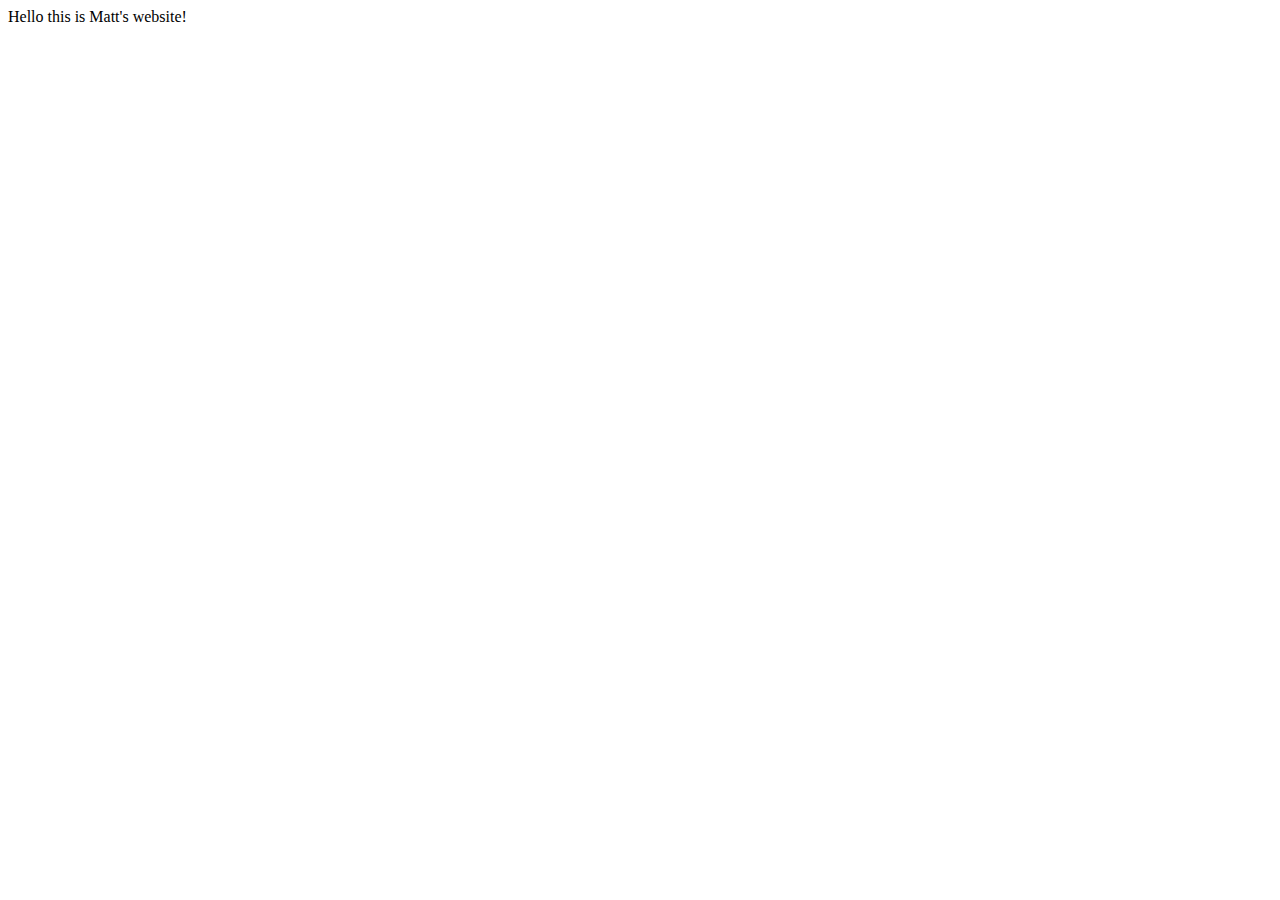
==== index.html @ 72c1d373 "added matts html page" ====
<!DOCTYPE html>
<html lang="en">
<head>
  <meta charset="UTF-8">
  <meta name="viewport" content="width=device-width, initial-scale=1.0">
  <meta http-equiv="X-UA-Compatible" content="ie=edge">
  <title>Matts webpage</title>
</head>
<body>
  <div>Hello this is Matt's website!</div>
</body>
</html>
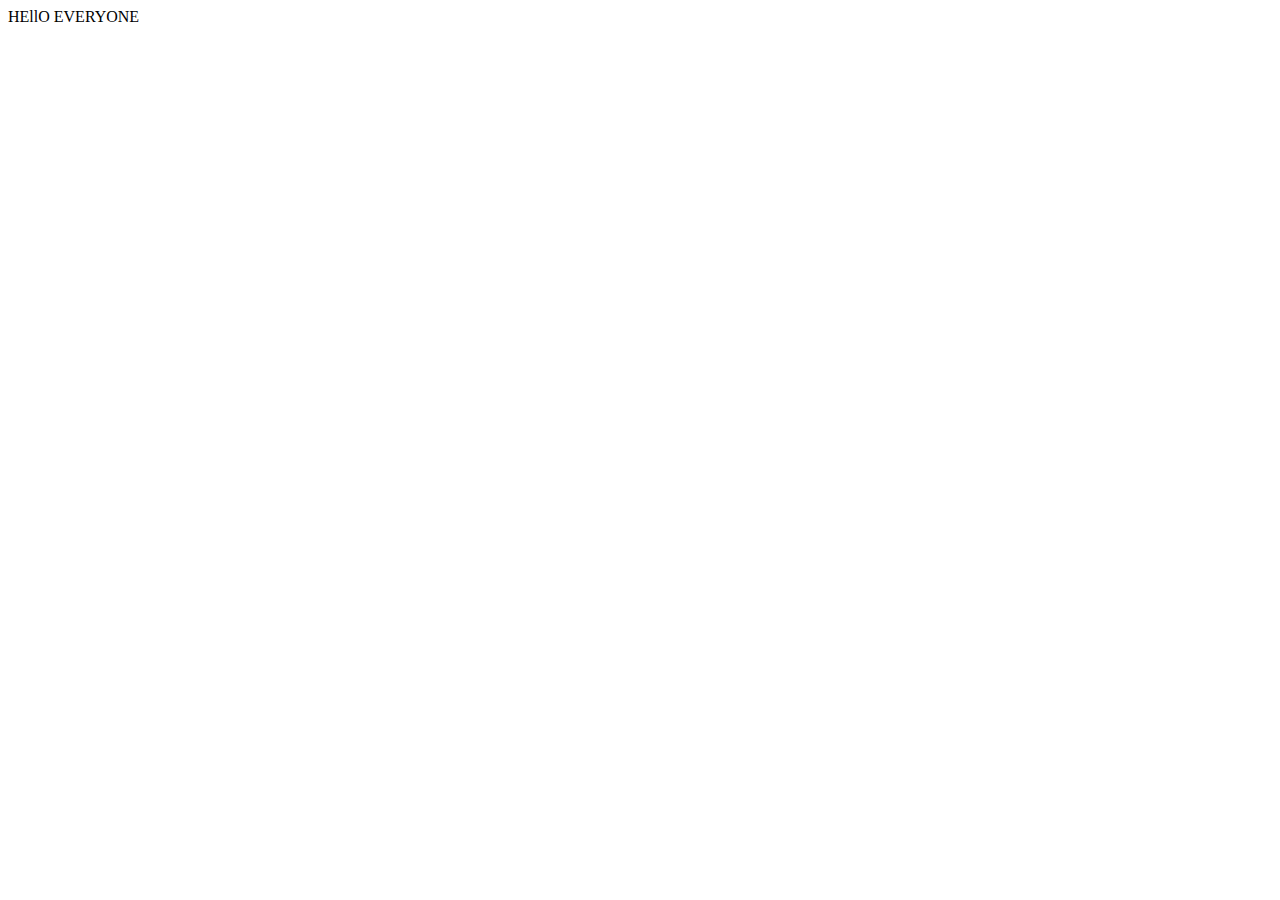
==== commit 84a43450: "added stuff back" ====
--- a/index.html
+++ b/index.html
@@ -1,12 +1,14 @@
 <!DOCTYPE html>
-<html lang="en">
+<html>
 <head>
-  <meta charset="UTF-8">
-  <meta name="viewport" content="width=device-width, initial-scale=1.0">
-  <meta http-equiv="X-UA-Compatible" content="ie=edge">
-  <title>Matts webpage</title>
+    <meta charset="utf-8">
+    <meta http-equiv="X-UA-Compatible" content="IE=edge">
+    <title>Stanley Site</title>
+    <meta name="viewport" content="width=device-width, initial-scale=1">
+    <link rel="stylesheet" type="text/css" media="screen" href="main.css">
+    <script src="main.js"></script>
 </head>
 <body>
-  <div>Hello this is Matt's website!</div>
+    <div>HEllO EVERYONE</div>
 </body>
 </html>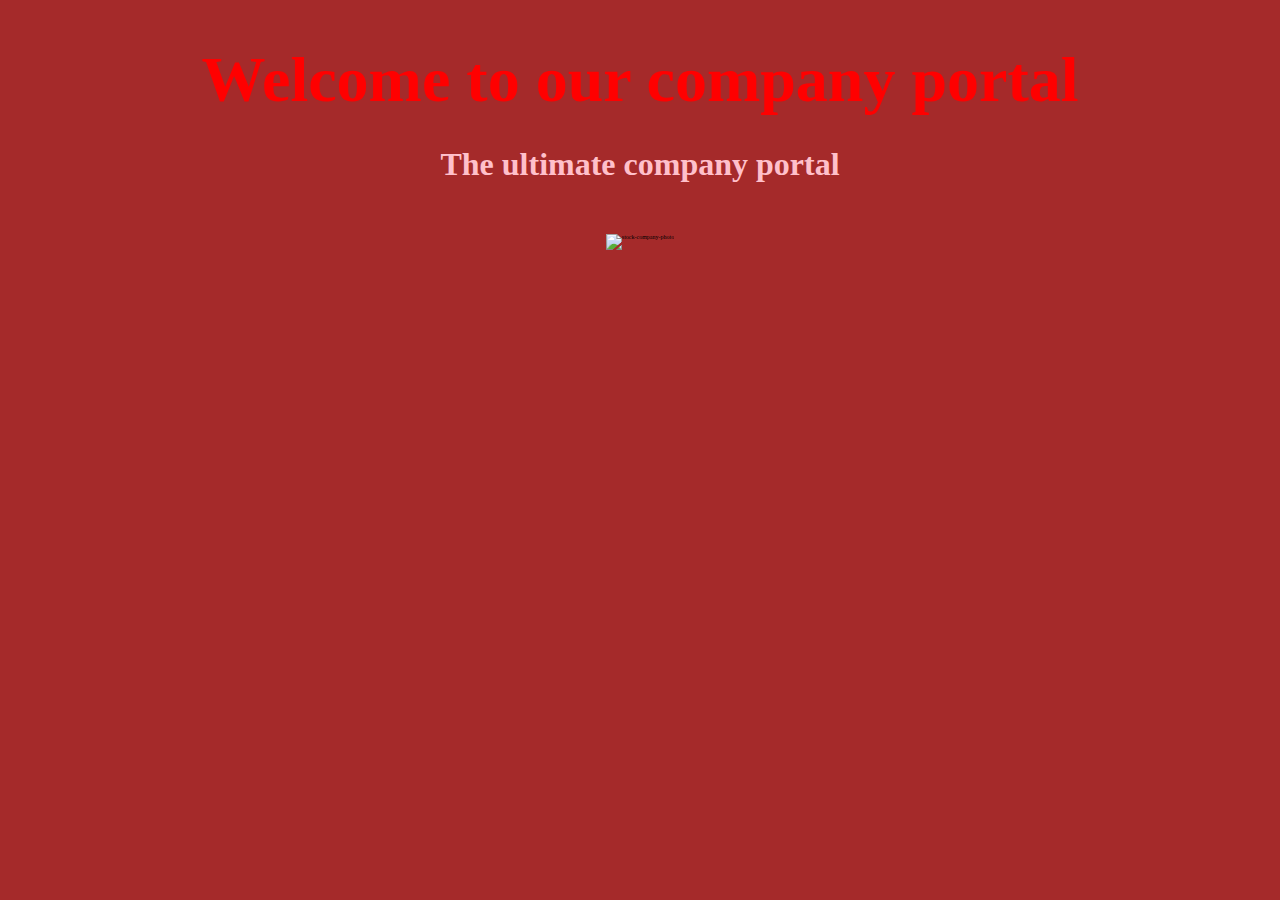
==== commit 99411dd1: "added html page elements, css to main.css" ====
--- a/index.html
+++ b/index.html
@@ -5,10 +5,13 @@
     <meta http-equiv="X-UA-Compatible" content="IE=edge">
     <title>Stanley Site</title>
     <meta name="viewport" content="width=device-width, initial-scale=1">
-    <link rel="stylesheet" type="text/css" media="screen" href="main.css">
-    <script src="main.js"></script>
+    <link rel="stylesheet" type="text/css" href="./assets/css/main.css">
 </head>
 <body>
-    <div>HEllO EVERYONE</div>
+    <h1 id="title">Welcome to our company portal<br/>
+        <span id="title-sub">The ultimate company portal</span>
+    </h1>
+    <img id="stock-photo" src="https://images.unsplash.com/photo-1531973576160-7125cd663d86?ixlib=rb-1.2.1&ixid=eyJhcHBfaWQiOjEyMDd9&auto=format&fit=crop&w=3300&q=80" alt="stock-company-photo">
+    <script src="main.js"></script>
 </body>
 </html>--- a/assets/css/main.css
+++ b/assets/css/main.css
@@ -0,0 +1,19 @@
+body {
+ background-color: brown;
+ text-align: center;
+ font-size: .625%;
+}
+
+#title {
+  color: red;
+  font-size: 4rem;
+}
+
+#title-sub{
+  font-size: 2rem;
+  color: pink;
+}
+
+#stock-photo {
+  height: 40rem;
+}